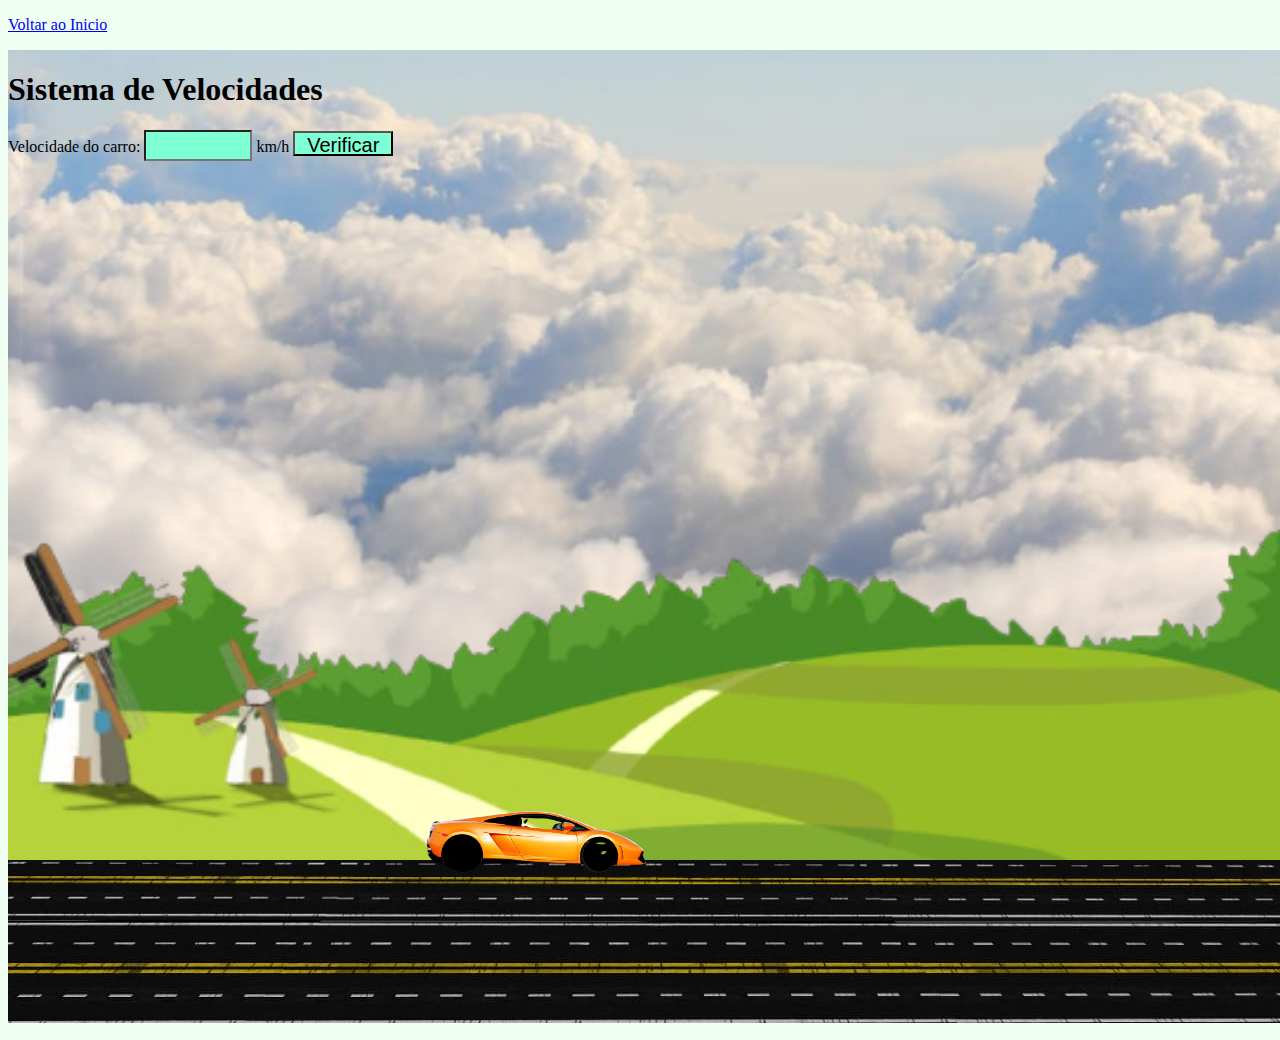
==== detran/index.html @ 345f541d "atualizado" ====
<!DOCTYPE html>
<html lang="pt-br">
<head>
    <meta charset="UTF-8">
    <meta http-equiv="X-UA-Compatible" content="IE=edge">
    <meta name="viewport" content="width=device-width, initial-scale=1.0">
    <title>Detran</title>
    <link rel="stylesheet" href="detran.css">
    
</head>
<body>
    <p><a href="file:///C:/Users/paulo/Documents/Estudo/javascript/exercicio/index1.html">Voltar ao Inicio</a></p>
    <!--<h1>Sistema de Velocidades </h1>
    Velocidade do carro: <input type="number" name="txtvel" id="txtvel"> km/h
    <input type="button" value="Verificar" onclick="calcular()">
    <div id="res">     
      </div>-->

      <div class="sky">
        <h1>Sistema de Velocidades </h1>
        Velocidade do carro: <input type="number" name="txtvel" id="txtvel"> km/h
        <input type="button" value="Verificar" onclick="calcular()">
        <div id="res">     
          </div>
        <div class="tree"></div>
        <div class="track"></div>
        <div class="car"></div>
        <div class="wheel wheel1"></div>
        <div class="wheel wheel2"></div>
        

    </div>
<script>
    function calcular() {
    var txtv = window.document.querySelector('input#txtvel')
    var res = window.document.querySelector('div#res')
    var vel = Number(txtv.value)
    res.innerHTML = `<p class="q3">Sua Velocidade atual é de <strong> ${vel} Km/m</strong></p>`
    if (vel > 60) {
        res.innerHTML += '<p class="q1">Você está <strong>MULTADO</strong> por exesso de Velocidade. <strong class="rua"> A Velocidade permetida é de 60Km</strong></p>'
}
res.innerHTML += '<p class="q2">Dirija Sempre com CUIDADO, e use o  Sinto de Segurança!</p>'
}
</script>
</body>
</html>
---- detran/detran.css ----
body{
    background-color: rgb(240, 255, 243);
}
.q1{
    background-color: rgb(255, 0, 0);
    color: white;
    width: 50%;
    height: 50px;
    text-align: center;
    font-size: 20px;
}
.q2{
    background-color: green;
    color: white;
    width: 30%;
    height: 50px;
    line-height: 50px;
    text-align: center;
    font-size: 20px;       
  }  
  .q3{
    font-size: 20px;
    background-color: blue;
    color: white;
    width: 30%;
    height: 50px;
    text-align: center;   
  } 

  input{
    width: 100px;
    height: 25px;
    font-size: 20px;
    background-color: aquamarine;
  }
  /* configurar da paisagem*/
  .sky {
    width: 100vw;
    height: 80vh;
    background-image: url(img/sky.jpeg);
    background-repeat: no-repeat;
    background-size: cover;
    position: absolute;
}

.tree {
    height: 80vh;
    background-image: url(img/tree-removebg-preview\ \(1\).png);
    background-repeat: no-repeat;
    background-size: cover;
}

    .track {
        background-image: url(img/track.jpeg);
        background-repeat: repeat-x;
        position: absolute;
        bottom: 0px;
        width: 1000vw;
        height: 20vh; 
        top: 810px;      
        animation: trackanimation 25s linear infinite;
    } 

    .car {
        background-image: url(img/car-removebg-preview.png);
        background-repeat: repeat-x;
        background-size: cover;
        width: 17rem;
        height: 4.699rem;
        position: absolute;
        bottom: 77px;
        left: 396px;
        top: 750px;
        animation: caranimation 8s linear infinite;

    }

    .wheel {
        position: absolute;
        animation: wheelanimation linear 8s infinite;
    }

    .wheel1 {
        background-image: url(img/wheel1-removebg-preview.png);
        background-size: contain;
        background-repeat: repeat-x;
        width: 49px;
        height: 49px;
        bottom: 71px;
        left: 570px;
        position: absolute;
        animation: caranimation 8s linear infinite;
    }
     
    .wheel2 {
        background-image: url(img/wheel2-removebg-preview.png);
        background-size: contain;
        background-repeat: repeat-x;
        width: 46px;
        height: 44px;
        bottom: 77px;
        left: 433px;
        position: absolute;
        animation: caranimation 8s linear infinite;
    }

    @keyframes wheelanimation {
        100% {
            transform: rotate(360deg);
        }
    }

    @keyframes trackanimation {
        100% {
            transform: translate(-500vw);
        }
    }

    @keyframes caranimation {
        from{
            left: -1px;
        }

        to{
            left: 1900px;
        }
    }
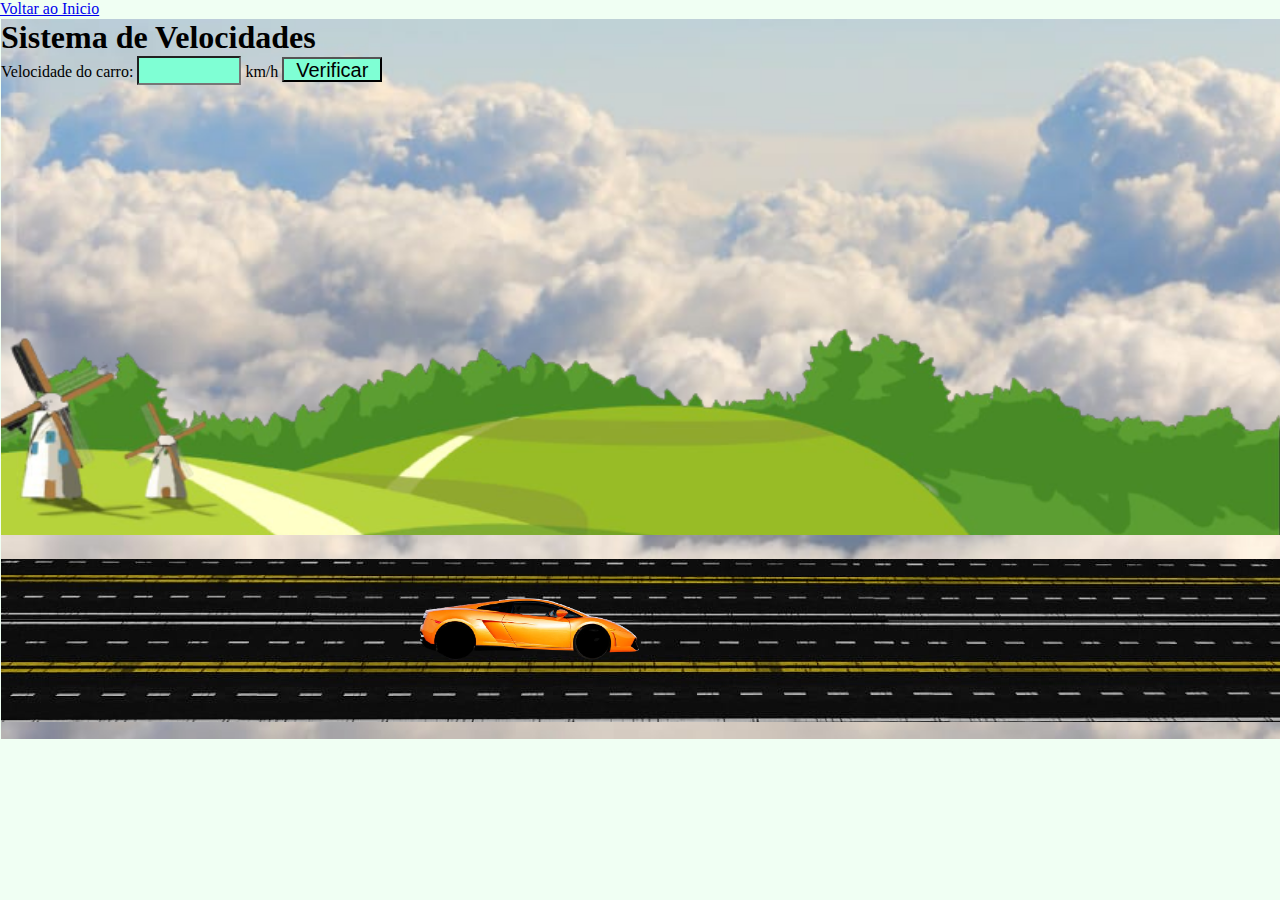
==== commit 04276d32: "atualiza" ====
--- a/detran/index.html
+++ b/detran/index.html
@@ -17,11 +17,13 @@
       </div>-->
 
       <div class="sky">
-        <h1>Sistema de Velocidades </h1>
-        Velocidade do carro: <input type="number" name="txtvel" id="txtvel"> km/h
-        <input type="button" value="Verificar" onclick="calcular()">
-        <div id="res">     
-          </div>
+        <div class="velocidade">
+          <h1>Sistema de Velocidades </h1>
+              Velocidade do carro: <input type="number" name="txtvel" id="txtvel"> km/h
+           <input type="button" value="Verificar" onclick="calcular()">
+             <div id="res">     
+             </div>
+        </div>
         <div class="tree"></div>
         <div class="track"></div>
         <div class="car"></div>
@@ -29,7 +31,7 @@
         <div class="wheel wheel2"></div>
         
 
-    </div>
+     </div>
 <script>
     function calcular() {
     var txtv = window.document.querySelector('input#txtvel')
--- a/detran/detran.css
+++ b/detran/detran.css
@@ -1,30 +1,48 @@
+*{
+    margin: 0;
+    padding: 0;
+}
+
 body{
     background-color: rgb(240, 255, 243);
 }
+
+/*.velocidade {
+    
+ 
+    width: 450px;
+    height: 350px;
+}*/
 .q1{
     background-color: rgb(255, 0, 0);
+    text-align: justify;
     color: white;
     width: 50%;
     height: 50px;
     text-align: center;
     font-size: 20px;
+    margin: 10px;
 }
 .q2{
     background-color: green;
+    text-align: justify;
     color: white;
-    width: 30%;
+    width: 50%;
     height: 50px;
     line-height: 50px;
     text-align: center;
-    font-size: 20px;       
+    font-size: 20px;   
+    margin: 10px;    
   }  
   .q3{
     font-size: 20px;
     background-color: blue;
+    text-align: justify;
     color: white;
     width: 30%;
     height: 50px;
-    text-align: center;   
+    text-align: center; 
+    margin: 10px;  
   } 
 
   input{
@@ -35,7 +53,8 @@
   }
   /* configurar da paisagem*/
   .sky {
-    width: 100vw;
+     margin: 1px;
+     width: 100vw;
     height: 80vh;
     background-image: url(img/sky.jpeg);
     background-repeat: no-repeat;
@@ -44,10 +63,11 @@
 }
 
 .tree {
-    height: 80vh;
+    height: 50vh;
     background-image: url(img/tree-removebg-preview\ \(1\).png);
     background-repeat: no-repeat;
     background-size: cover;
+  
 }
 
     .track {
@@ -55,9 +75,9 @@
         background-repeat: repeat-x;
         position: absolute;
         bottom: 0px;
-        width: 1000vw;
+        width: 900vw;
         height: 20vh; 
-        top: 810px;      
+         
         animation: trackanimation 25s linear infinite;
     } 
 
@@ -70,7 +90,7 @@
         position: absolute;
         bottom: 77px;
         left: 396px;
-        top: 750px;
+  
         animation: caranimation 8s linear infinite;
 
     }
